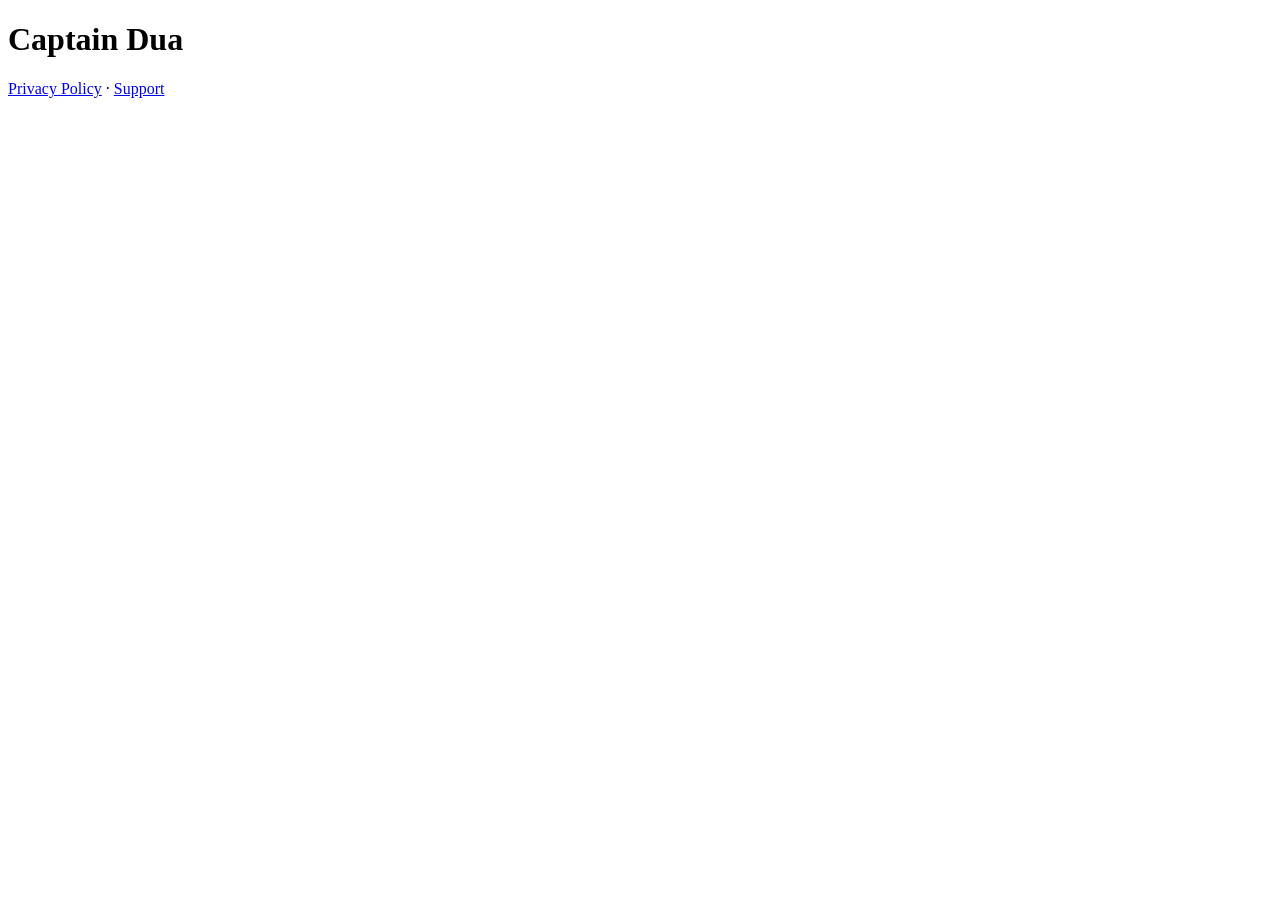
==== index.html @ 64dd90a9 "Captain Dua privacy policy and support pages Co-Authored-By: Claude Sonnet 5.5 <noreply@anthropic.co" ====
<!doctype html><html lang="en"><head><meta charset="utf-8"><meta name="viewport" content="width=device-width,initial-scale=1"><title>Captain Dua</title><link rel="stylesheet" href="style.css"></head><body><h1>Captain Dua</h1><p><a href="privacy-policy.html">Privacy Policy</a> · <a href="support.html">Support</a></p></body></html>
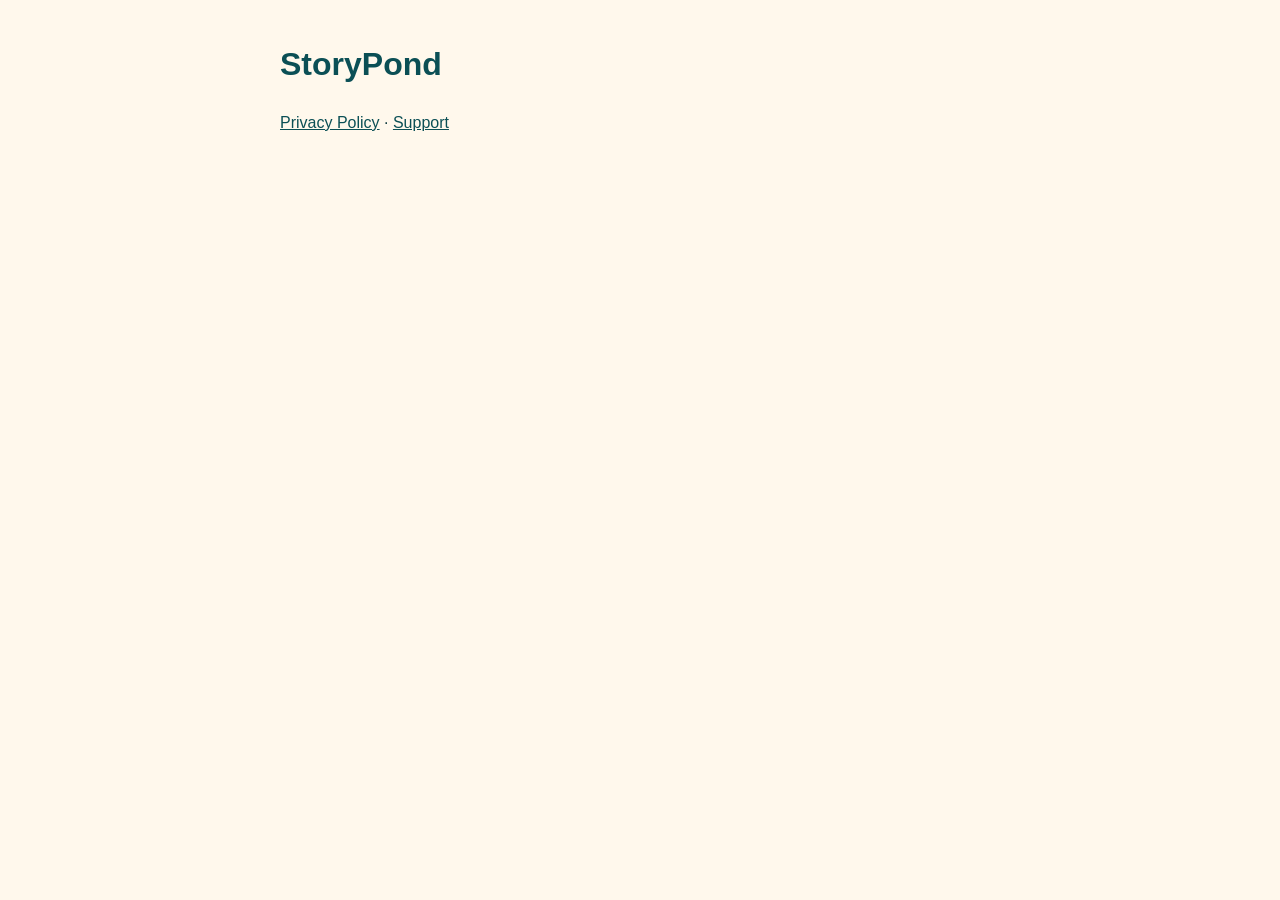
==== commit 490d35eb: "StoryPond privacy policy and support pages (replace Captain Dua pages) Co-Authored-By: Claude Sonnet" ====
--- a/index.html
+++ b/index.html
@@ -1 +1 @@
-<!doctype html><html lang="en"><head><meta charset="utf-8"><meta name="viewport" content="width=device-width,initial-scale=1"><title>Captain Dua</title><link rel="stylesheet" href="style.css"></head><body><h1>Captain Dua</h1><p><a href="privacy-policy.html">Privacy Policy</a> · <a href="support.html">Support</a></p></body></html>
+<!doctype html><html lang="en"><head><meta charset="utf-8"><meta name="viewport" content="width=device-width,initial-scale=1"><title>StoryPond</title><style>body{font-family:-apple-system,Helvetica,Arial,sans-serif;max-width:720px;margin:40px auto;padding:0 16px;line-height:1.55;color:#123C40;background:#FFF8EC}h1{color:#0B4F55}a{color:#0B4F55}</style></head><body><h1>StoryPond</h1><p><a href="privacy-policy.html">Privacy Policy</a> &middot; <a href="support.html">Support</a></p></body></html>
